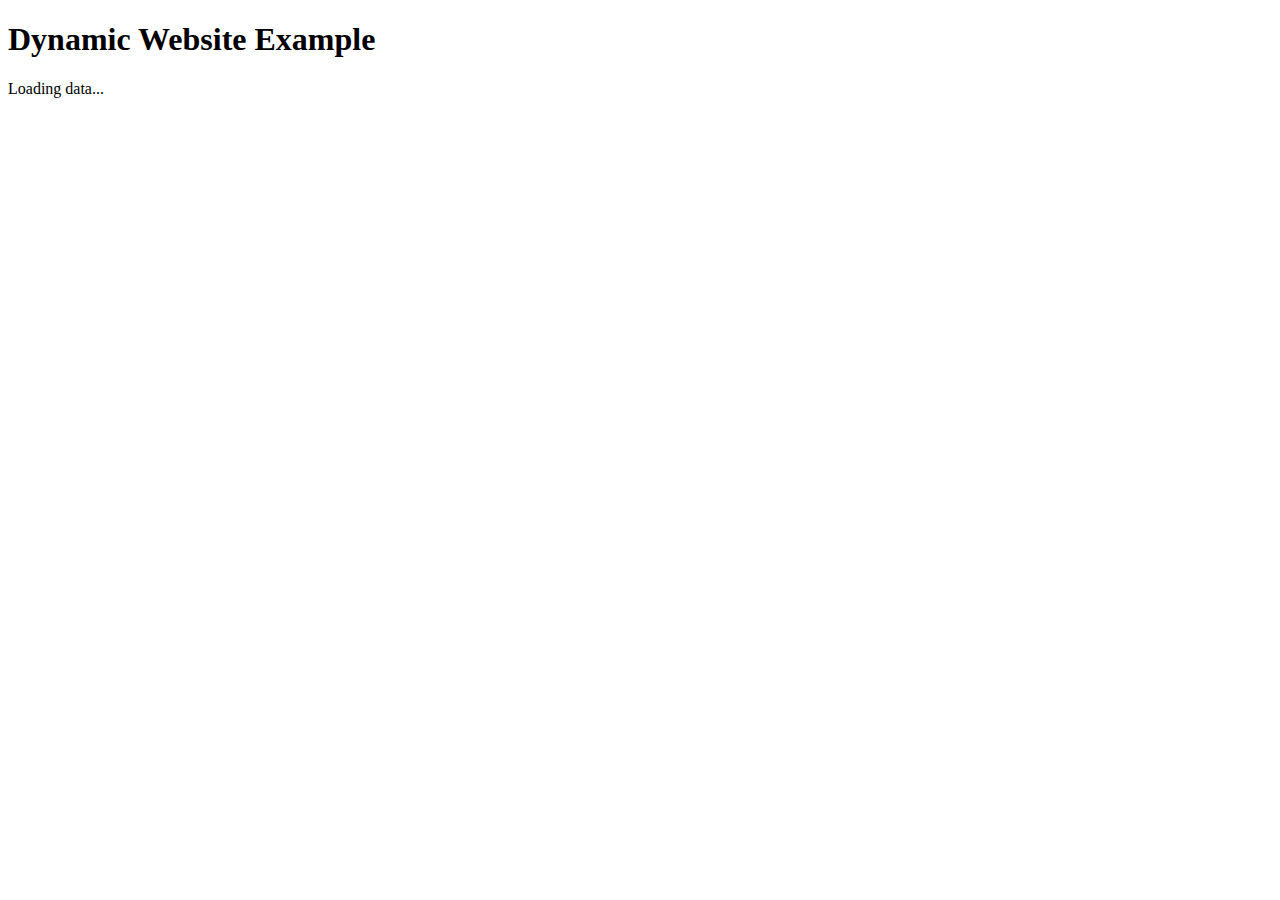
==== index.html @ e07a7be7 "Create index.html" ====
<!DOCTYPE html>
<html lang="en">
<head>
    <meta charset="UTF-8">
    <meta name="viewport" content="width=device-width, initial-scale=1.0">
    <title>Dynamic Website</title>
    <link rel="stylesheet" href="style.css">
</head>
<body>
    <h1>Dynamic Website Example</h1>
    <div id="dynamic-content">Loading data...</div>
    <script src="script.js"></script>
</body>
</html>
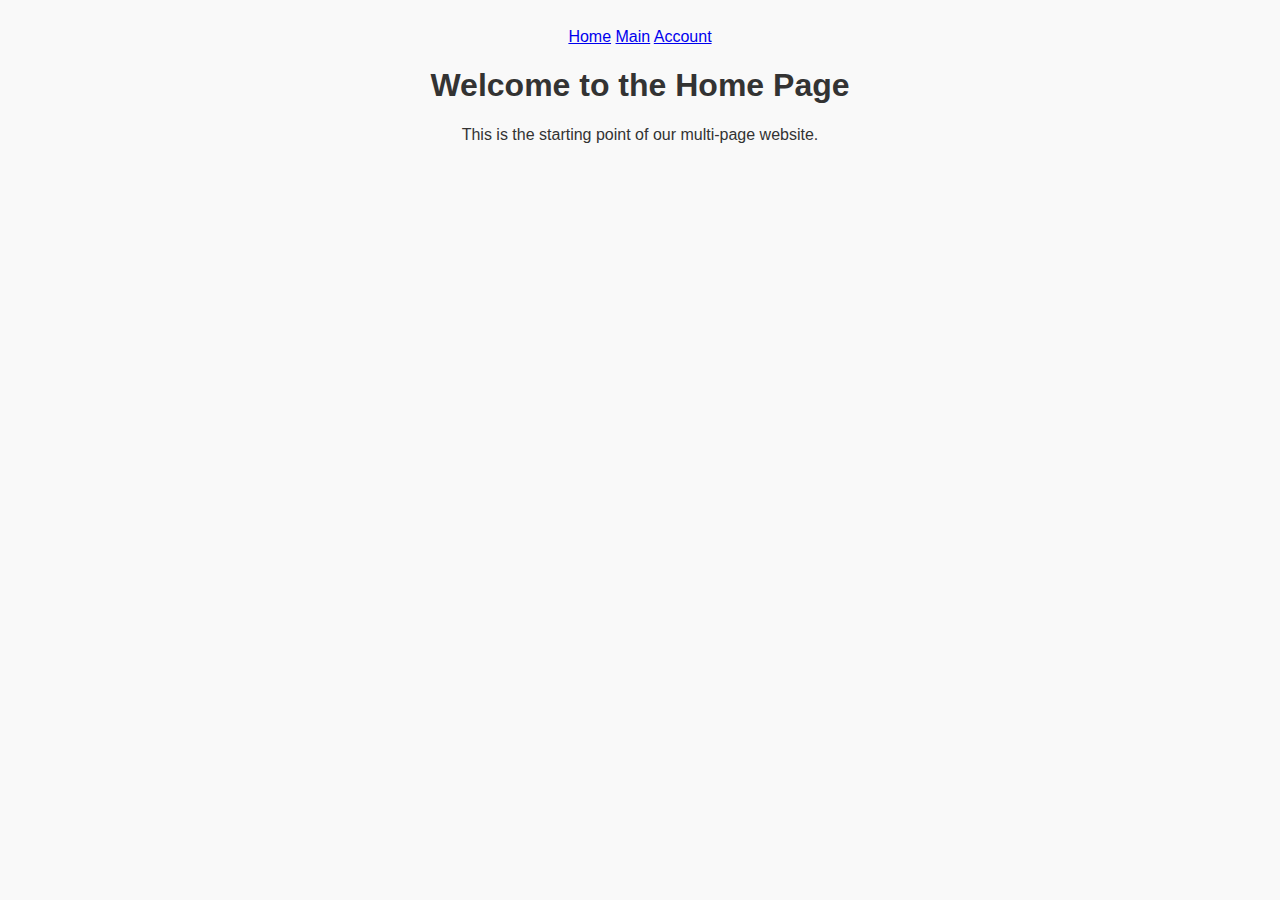
==== commit 1c442fef: "Update index.html" ====
--- a/index.html
+++ b/index.html
@@ -3,12 +3,22 @@
 <head>
     <meta charset="UTF-8">
     <meta name="viewport" content="width=device-width, initial-scale=1.0">
-    <title>Dynamic Website</title>
+    <title>Home Page</title>
     <link rel="stylesheet" href="style.css">
 </head>
 <body>
-    <h1>Dynamic Website Example</h1>
-    <div id="dynamic-content">Loading data...</div>
+    <header>
+        <nav>
+            <a href="index.html">Home</a>
+            <a href="main.html">Main</a>
+            <a href="account.html">Account</a>
+        </nav>
+    </header>
+    <main>
+        <h1>Welcome to the Home Page</h1>
+        <p>This is the starting point of our multi-page website.</p>
+    </main>
     <script src="script.js"></script>
 </body>
 </html>
+
--- a/style.css
+++ b/style.css
@@ -0,0 +1,15 @@
+body {
+    font-family: Arial, sans-serif;
+    background-color: #f9f9f9;
+    color: #333;
+    padding: 20px;
+    text-align: center;
+}
+
+#dynamic-content {
+    margin-top: 20px;
+    padding: 10px;
+    border: 1px solid #ddd;
+    background: #fff;
+    display: inline-block;
+}
